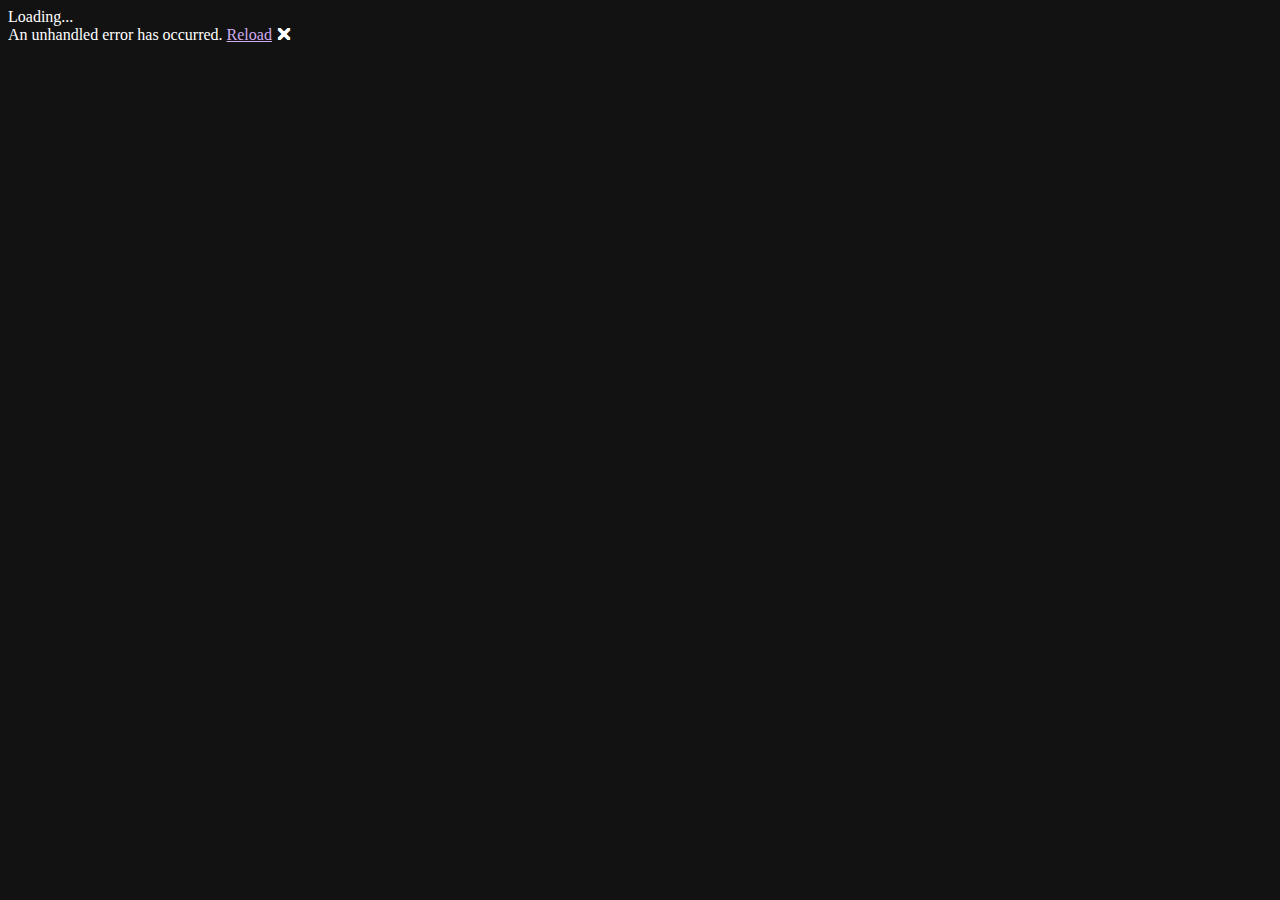
==== blazor-client-test/wwwroot/index.html @ bd4b8d6b "." ====
<!DOCTYPE html>
<html lang="en">

<head>
    <meta charset="utf-8" />
    <meta name="viewport" content="width=device-width, initial-scale=1.0, maximum-scale=1.0, user-scalable=no" />
    <title>blazor-client-test</title>
    <base href="/" />
    <link href="css/bootstrap/bootstrap.min.css" rel="stylesheet" />
    <link href="css/app.css" rel="stylesheet" />
    <link href="blazor-client-test.styles.css" rel="stylesheet" />
    <style>
        body {
            background-color: Canvas !important;
            color: CanvasText !important;
            color-scheme: only dark !important;
        }
    </style>
</head>

<body>
    <div id="app">Loading...</div>

    <!-- Start Single Page Apps for GitHub Pages -->
    <script type="text/javascript">
        // Single Page Apps for GitHub Pages
        // MIT License
        // https://github.com/rafgraph/spa-github-pages
        // This script checks to see if a redirect is present in the query string,
        // converts it back into the correct url and adds it to the
        // browser's history using window.history.replaceState(...),
        // which won't cause the browser to attempt to load the new url.
        // When the single page app is loaded further down in this file,
        // the correct url will be waiting in the browser's history for
        // the single page app to route accordingly.
        (function (l) {
            if (l.search[1] === '/') {
                var decoded = l.search.slice(1).split('&').map(function (s) {
                    return s.replace(/~and~/g, '&');
                }).join('?');
                window.history.replaceState(null, null,
                    l.pathname.slice(0, -1) + decoded + l.hash
                );
            }
        }(window.location));
    </script>
    <!-- End Single Page Apps for GitHub Pages -->

    <div id="blazor-error-ui">
        An unhandled error has occurred.
        <a href="" class="reload">Reload</a>
        <a class="dismiss">🗙</a>
    </div>
    <!--<script src="js/polywasm.min.js" defer=""></script>-->
    <script src="js/MyCode2.js" defer=""></script>
    <script src="_framework/blazor.webassembly.js"></script>
</body>

</html>
---- blazor-client-test/wwwroot/css/app.css ----
﻿@import url('open-iconic/font/css/open-iconic-bootstrap.min.css');

html, body {
    font-family: 'Helvetica Neue', Helvetica, Arial, sans-serif;
}

h1:focus {
    outline: none;
}

a, .btn-link {
    color: #0071c1;
}

.btn-primary {
    color: #fff;
    background-color: #1b6ec2;
    border-color: #1861ac;
}

.content {
    padding-top: 1.1rem;
}

.valid.modified:not([type=checkbox]) {
    outline: 1px solid #26b050;
}

.invalid {
    outline: 1px solid red;
}

.validation-message {
    color: red;
}

#blazor-error-ui {
    background: lightyellow;
    bottom: 0;
    box-shadow: 0 -1px 2px rgba(0, 0, 0, 0.2);
    display: none;
    left: 0;
    padding: 0.6rem 1.25rem 0.7rem 1.25rem;
    position: fixed;
    width: 100%;
    z-index: 1000;
}

    #blazor-error-ui .dismiss {
        cursor: pointer;
        position: absolute;
        right: 0.75rem;
        top: 0.5rem;
    }

.blazor-error-boundary {
    background: url([data-uri]) no-repeat 1rem/1.8rem, #b32121;
    padding: 1rem 1rem 1rem 3.7rem;
    color: white;
}

    .blazor-error-boundary::after {
        content: "An error has occurred."
    }
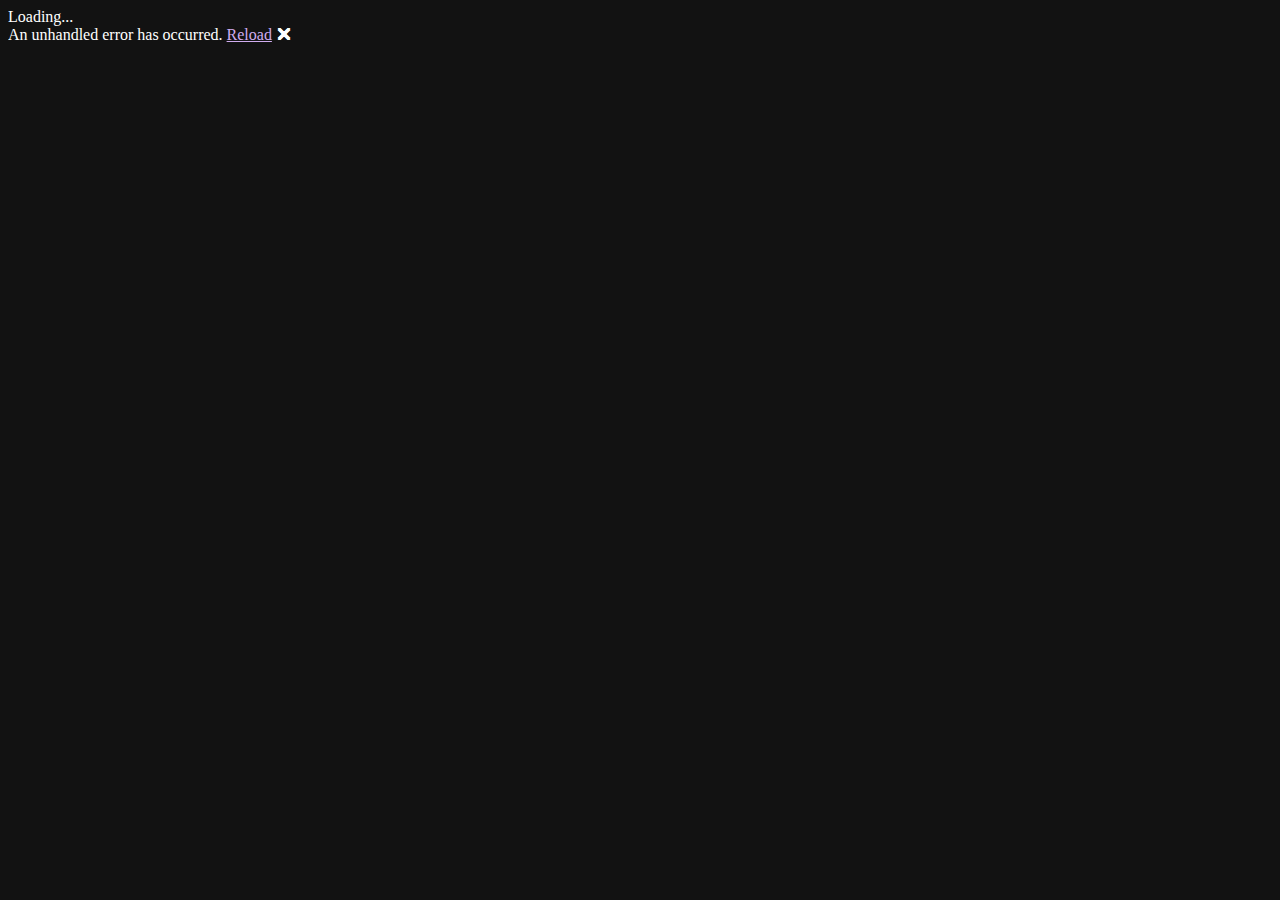
==== commit ddefe0e6: "." ====
--- a/blazor-client-test/wwwroot/index.html
+++ b/blazor-client-test/wwwroot/index.html
@@ -52,7 +52,7 @@
         <a class="dismiss">🗙</a>
     </div>
     <!--<script src="js/polywasm.min.js" defer=""></script>-->
-    <script src="js/MyCode2.js" defer=""></script>
+    <script src="js/Snake.js" defer=""></script>
     <script src="_framework/blazor.webassembly.js"></script>
 </body>
 
